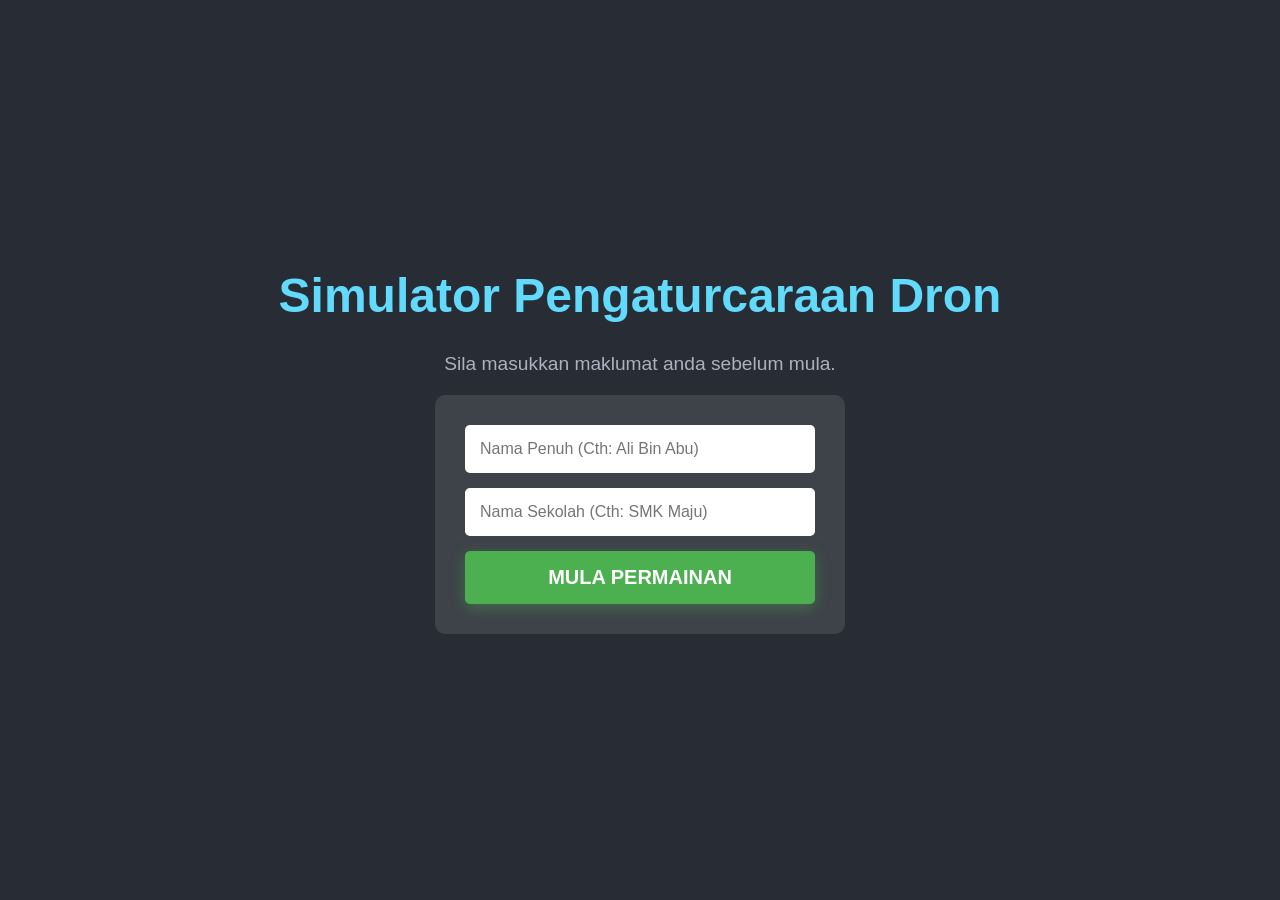
==== dron.html @ 0b9b5139 "Add files via upload" ====
<!DOCTYPE html>
<html lang="ms">
<head>
    <meta charset="UTF-8">
    <meta name="viewport" content="width=device-width, initial-scale=1.0">
    <title>Permainan Dron: Cabaran Pelbagai Laluan</title>
    <style>
        body {
            font-family: 'Segoe UI', Tahoma, Geneva, Verdana, sans-serif;
            background-color: #eceff1;
            margin: 0;
            padding: 20px;
            display: flex;
            justify-content: center;
            gap: 20px;
        }
        h2 { margin-top: 0; color: #333; }

        /* Skrin Mula & Borang */
        #start-screen {
            position: fixed;
            top: 0; left: 0; width: 100%; height: 100%;
            background-color: #282c34;
            color: white;
            display: flex;
            flex-direction: column;
            align-items: center;
            justify-content: center;
            z-index: 1000;
        }

        #start-screen h1 { font-size: 3em; margin-bottom: 10px; color: #61dafb; text-align: center; }
        #start-screen p { font-size: 1.2em; margin-bottom: 20px; color: #abb2bf; text-align: center; }
        
        .registration-form {
            background: rgba(255, 255, 255, 0.1);
            padding: 30px;
            border-radius: 10px;
            display: flex;
            flex-direction: column;
            gap: 15px;
            width: 350px;
            margin-bottom: 30px;
        }

        .registration-form input {
            padding: 15px;
            font-size: 16px;
            border: none;
            border-radius: 5px;
            outline: none;
            font-family: inherit;
        }

        .btn-start-game {
            background-color: #4CAF50;
            color: white;
            border: none;
            padding: 15px 50px;
            font-size: 20px;
            font-weight: bold;
            border-radius: 5px;
            cursor: pointer;
            transition: 0.3s;
            box-shadow: 0 4px 15px rgba(76, 175, 80, 0.4);
            width: 100%;
        }
        .btn-start-game:hover { background-color: #45a049; transform: scale(1.02); }

        /* Bekas Utama Permainan */
        #main-wrapper {
            display: none;
            gap: 20px;
        }
        
        #game-container {
            background: white;
            padding: 20px;
            border-radius: 10px;
            box-shadow: 0 4px 15px rgba(0,0,0,0.1);
        }

        canvas {
            background-color: #e8f5e9;
            border: 2px solid #81c784;
            border-radius: 5px;
        }

        /* Panel Kawalan */
        #control-panel {
            background: white;
            padding: 20px;
            border-radius: 10px;
            box-shadow: 0 4px 15px rgba(0,0,0,0.1);
            width: 320px;
            display: flex;
            flex-direction: column;
        }

        /* Paparan Maklumat Peserta & Pemasa */
        #player-info {
            background: #e3f2fd;
            color: #0d47a1;
            padding: 10px;
            border-radius: 5px;
            margin-bottom: 10px;
            font-weight: bold;
            font-size: 14px;
            text-align: center;
            border: 1px solid #90caf9;
        }

        #timer-display {
            background: #111;
            color: #00ff00;
            font-family: monospace;
            font-size: 24px;
            text-align: center;
            padding: 10px;
            border-radius: 5px;
            margin-bottom: 15px;
            border: 2px solid #333;
        }

        .blocks-grid {
            display: grid;
            grid-template-columns: 1fr 1fr;
            gap: 10px;
            margin-bottom: 20px;
        }

        .btn-block {
            background-color: #4CAF50;
            color: white;
            border: none;
            padding: 12px;
            border-radius: 5px;
            cursor: pointer;
            font-weight: bold;
            transition: 0.2s;
            font-size: 14px;
        }

        .btn-block:hover { background-color: #45a049; }
        .btn-block.takeoff { background-color: #8d6e63; grid-column: span 2; }
        .btn-block.takeoff:hover { background-color: #6d4c41; }

        #program-list {
            background: #282c34;
            color: #abb2bf;
            padding: 15px;
            min-height: 150px;
            border-radius: 5px;
            font-family: monospace;
            margin-bottom: 15px;
            overflow-y: auto;
            max-height: 220px;
        }

        .program-item {
            margin: 5px 0;
            padding-left: 10px;
            border-left: 3px solid #61dafb;
        }

        .action-btns {
            display: grid;
            grid-template-columns: 1fr 1fr;
            gap: 10px;
        }

        .btn-action {
            padding: 12px;
            border: none;
            border-radius: 5px;
            font-weight: bold;
            cursor: pointer;
            color: white;
            font-size: 13px;
        }
        
        .btn-undo { background-color: #ff9800; }
        .btn-undo:hover { background-color: #f57c00; }
        .btn-clear { background-color: #f44336; }
        .btn-clear:hover { background-color: #d32f2f; }
        .btn-run { background-color: #2196F3; grid-column: span 2; font-size: 15px; padding: 15px;}
        .btn-run:hover { background-color: #1976D2; }
        
        #status {
            margin-top: 15px;
            font-weight: bold;
            color: #555;
            padding: 10px;
            background: #f5f5f5;
            border-radius: 5px;
        }
    </style>
</head>
<body>

    <div id="start-screen">
        <h1>Simulator Pengaturcaraan Dron</h1>
        <p>Sila masukkan maklumat anda sebelum mula.</p>
        
        <div class="registration-form">
            <input type="text" id="inputName" placeholder="Nama Penuh (Cth: Ali Bin Abu)" required>
            <input type="text" id="inputSchool" placeholder="Nama Sekolah (Cth: SMK Maju)" required>
            <button class="btn-start-game" onclick="startGame()">MULA PERMAINAN</button>
        </div>
    </div>

    <div id="main-wrapper">
        <div id="game-container">
            <h2>Peta Pelbagai Laluan</h2>
            <canvas id="droneCanvas" width="500" height="500"></canvas>
            <div id="status">Status: Mendarat | Ketinggian: 0</div>
        </div>

        <div id="control-panel">
            <div id="player-info">
                <div id="display-name">Nama: -</div>
                <div id="display-school">Sekolah: -</div>
            </div>

            <div id="timer-display">Masa: 0s</div>
            <h2>Blok Arahan</h2>
            <div class="blocks-grid">
                <button class="btn-block takeoff" onclick="addCommand('takeoff')">takeoff</button>
                <button class="btn-block" onclick="addCommand('forward')">forward</button>
                <button class="btn-block" onclick="addCommand('backward')">backward</button>
                <button class="btn-block" onclick="addCommand('left')">left</button>
                <button class="btn-block" onclick="addCommand('right')">right</button>
                <button class="btn-block" onclick="addCommand('up')">up</button>
                <button class="btn-block" onclick="addCommand('down')">down</button>
            </div>

            <h3>Program Anda:</h3>
            <div id="program-list"></div>

            <div class="action-btns">
                <button class="btn-action btn-undo" onclick="undoCommand()">Undo (Padam 1)</button>
                <button class="btn-action btn-clear" onclick="clearProgram()">Padam Semua</button>
                <button class="btn-action btn-run" onclick="runProgram()">Jalankan Program!</button>
            </div>
        </div>
    </div>

    <script>
        const canvas = document.getElementById('droneCanvas');
        const ctx = canvas.getContext('2d');
        const programList = document.getElementById('program-list');
        const statusText = document.getElementById('status');
        const timerDisplay = document.getElementById('timer-display');

        const gridSize = 50;
        const cols = 10;
        const rows = 10;

        let commands = [];
        let isRunning = false;
        
        let playerName = "";
        let playerSchool = "";
        let timerInterval;
        let secondsElapsed = 0;
        let isTimerRunning = false;

        const startPos = { x: 1, y: 8 }; 
        const endPos = { x: 8, y: 1 };

        let drone = { gx: startPos.x, gy: startPos.y, z: 0, isFlying: false };

        const obstacles = [
            // Blok kiri atas
            {x: 1, y: 4}, {x: 2, y: 4}, {x: 3, y: 4}, {x: 4, y: 4},
            // Blok bawah
            {x: 4, y: 7}, {x: 4, y: 8}, {x: 4, y: 9},
            // Halangan bertebaran di kanan
            {x: 6, y: 5}, {x: 7, y: 5}, {x: 8, y: 5},
            // Tembok pelindung titik TAMAT
            {x: 6, y: 2}, {x: 7, y: 2}, {x: 8, y: 2},
            // Halangan kecil rawak
            {x: 2, y: 1}, {x: 2, y: 2}
        ];

        function startGame() {
            playerName = document.getElementById('inputName').value.trim();
            playerSchool = document.getElementById('inputSchool').value.trim();

            if (playerName === "" || playerSchool === "") {
                alert("Sila isi Nama Penuh dan Nama Sekolah anda terlebih dahulu!");
                return;
            }

            document.getElementById('display-name').innerText = `Nama: ${playerName}`;
            document.getElementById('display-school').innerText = `Sekolah: ${playerSchool}`;
            document.getElementById('start-screen').style.display = 'none';
            document.getElementById('main-wrapper').style.display = 'flex';
            draw();
            
            secondsElapsed = 0;
            isTimerRunning = true;
            timerInterval = setInterval(() => {
                secondsElapsed++;
                timerDisplay.innerText = `Masa: ${secondsElapsed}s`;
            }, 1000);
        }

        function resetDrone() {
            drone = { gx: startPos.x, gy: startPos.y, z: 0, isFlying: false };
            draw();
        }

        function draw() {
            ctx.clearRect(0, 0, canvas.width, canvas.height);

            // Grid
            ctx.strokeStyle = '#c8e6c9';
            ctx.lineWidth = 1;
            for(let i=0; i<=cols; i++) {
                ctx.beginPath(); ctx.moveTo(i*gridSize, 0); ctx.lineTo(i*gridSize, canvas.height); ctx.stroke();
                ctx.beginPath(); ctx.moveTo(0, i*gridSize); ctx.lineTo(canvas.width, i*gridSize); ctx.stroke();
            }

            // Halangan
            ctx.fillStyle = '#607d8b';
            obstacles.forEach(obs => {
                ctx.fillRect(obs.x * gridSize, obs.y * gridSize, gridSize, gridSize);
                ctx.strokeStyle = '#455a64';
                ctx.strokeRect(obs.x * gridSize, obs.y * gridSize, gridSize, gridSize);
            });

            // MULA
            ctx.fillStyle = '#4CAF50';
            ctx.fillRect(startPos.x * gridSize, startPos.y * gridSize, gridSize, gridSize);
            ctx.fillStyle = 'white'; ctx.font = '20px Arial'; ctx.textAlign = 'center'; ctx.textBaseline = 'middle';
            ctx.fillText('MULA', startPos.x * gridSize + 25, startPos.y * gridSize + 25);

            // TAMAT
            ctx.fillStyle = '#FFC107';
            ctx.fillRect(endPos.x * gridSize, endPos.y * gridSize, gridSize, gridSize);
            ctx.fillStyle = 'black'; ctx.fillText('TAMAT', endPos.x * gridSize + 25, endPos.y * gridSize + 25);

            // Dron
            let px = (drone.gx * gridSize) + (gridSize / 2);
            let py = (drone.gy * gridSize) + (gridSize / 2);
            let scale = 1 + (drone.z / 50);
            
            if (drone.isFlying) {
                ctx.beginPath();
                ctx.arc(px, py, 15, 0, Math.PI * 2);
                ctx.fillStyle = 'rgba(0, 0, 0, 0.3)';
                ctx.fill();
            }

            ctx.beginPath(); ctx.arc(px, py, 10 * scale, 0, Math.PI * 2);
            ctx.fillStyle = '#212121'; ctx.fill();

            const propDist = 12 * scale;
            const propSize = 7 * scale;
            ctx.fillStyle = '#f44336';
            ctx.beginPath(); ctx.arc(px - propDist, py - propDist, propSize, 0, Math.PI*2); ctx.fill();
            ctx.beginPath(); ctx.arc(px + propDist, py - propDist, propSize, 0, Math.PI*2); ctx.fill();
            ctx.fillStyle = '#2196F3';
            ctx.beginPath(); ctx.arc(px - propDist, py + propDist, propSize, 0, Math.PI*2); ctx.fill();
            ctx.beginPath(); ctx.arc(px + propDist, py + propDist, propSize, 0, Math.PI*2); ctx.fill();

            statusText.innerText = `Status: ${drone.isFlying ? 'Terbang' : 'Mendarat'} | Ketinggian: ${drone.z}`;
        }

        function addCommand(cmd) {
            if (isRunning || !isTimerRunning) return;
            commands.push(cmd);
            updateProgramUI();
        }

        function undoCommand() {
            if (isRunning || commands.length === 0 || !isTimerRunning) return;
            commands.pop();
            updateProgramUI();
        }

        function updateProgramUI() {
            programList.innerHTML = '';
            commands.forEach((cmd, index) => {
                const div = document.createElement('div');
                div.className = 'program-item';
                div.innerText = `${index + 1}. ${cmd}();`;
                programList.appendChild(div);
            });
            programList.scrollTop = programList.scrollHeight;
        }

        function clearProgram() {
            if (isRunning || !isTimerRunning) return;
            commands = [];
            updateProgramUI();
            resetDrone();
        }

        const sleep = (ms) => new Promise(resolve => setTimeout(resolve, ms));

        async function runProgram() {
            if (commands.length === 0 || isRunning || !isTimerRunning) return;
            
            drone.gx = startPos.x;
            drone.gy = startPos.y;
            drone.z = 0;
            drone.isFlying = false;
            draw();
            await sleep(500);

            isRunning = true;

            if (commands[0] !== 'takeoff') {
                alert("Ralat: Dron mesti 'takeoff' terlebih dahulu sebelum bergerak!");
                isRunning = false; return;
            }

            for (let i = 0; i < commands.length; i++) {
                const cmd = commands[i];
                
                const items = document.querySelectorAll('.program-item');
                items.forEach(el => el.style.color = '#abb2bf');
                items[i].style.color = '#98c379'; 

                if (cmd === 'takeoff' && !drone.isFlying) {
                    drone.isFlying = true; drone.z = 20;
                } 
                else if (drone.isFlying) {
                    switch (cmd) {
                        case 'up': if(drone.z < 60) drone.z += 20; break;
                        case 'down': 
                            drone.z -= 20; 
                            if (drone.z <= 0) { drone.z = 0; drone.isFlying = false; }
                            break;
                        case 'forward': drone.gy -= 1; break;
                        case 'backward': drone.gy += 1; break;
                        case 'left': drone.gx -= 1; break;
                        case 'right': drone.gx += 1; break;
                    }
                }

                draw();
                await sleep(500);

                // Langgar Sempadan
                if (drone.gx < 0 || drone.gx >= cols || drone.gy < 0 || drone.gy >= rows) {
                    alert("Dron terkeluar dari sempadan peta! Cuba lagi.");
                    resetDrone();
                    break;
                }

                // Langgar Halangan
                let isCrash = obstacles.find(o => o.x === drone.gx && o.y === drone.gy);
                if (isCrash) {
                    alert("BAM! Dron melanggar dinding. Cuba perbaiki kod anda.");
                    resetDrone();
                    break;
                }

                // Berjaya Tiba
                if (drone.gx === endPos.x && drone.gy === endPos.y) {
                    clearInterval(timerInterval); // Hentikan masa
                    isTimerRunning = false;
                    
                    alert(`TAHNIAH!\n\nPeserta: ${playerName}\nSekolah: ${playerSchool}\n\nAnda berjaya mendarat!\nMasa Rekod Anda: ${secondsElapsed} Saat.\n\nSila tunggu sebentar, data sedang dihantar...`);
                    
                    // --- KOD HANTAR DATA KE GOOGLE SHEET ---
                    const scriptURL = 'https://script.google.com/macros/s/AKfycbyzfg2c4fN4VI2KKTkDj4-31GwfAxuWi0ogk9OFaI-lx8Lwu63RzQAPMjOYvwWZgEIn/exec';
                    const urlToFetch = `${scriptURL}?action=tambah&nama=${encodeURIComponent(playerName)}&sekolah=${encodeURIComponent(playerSchool)}&masa=${secondsElapsed}`;

                    fetch(urlToFetch)
                        .then(response => response.json())
                        .then(data => {
                            if(data.status === "berjaya"){
                                alert("Data anda telah berjaya direkodkan dalam sistem leaderboard!");
                            }
                        })
                        .catch(error => {
                            console.error('Error:', error);
                            alert("Terdapat ralat semasa menghantar data. Pastikan internet anda stabil.");
                        });
                    // ----------------------------------------
                    
                    break;
                }
            }

            const items = document.querySelectorAll('.program-item');
            items.forEach(el => el.style.color = '#abb2bf');
            isRunning = false;
        }
    </script>
</body>
</html>
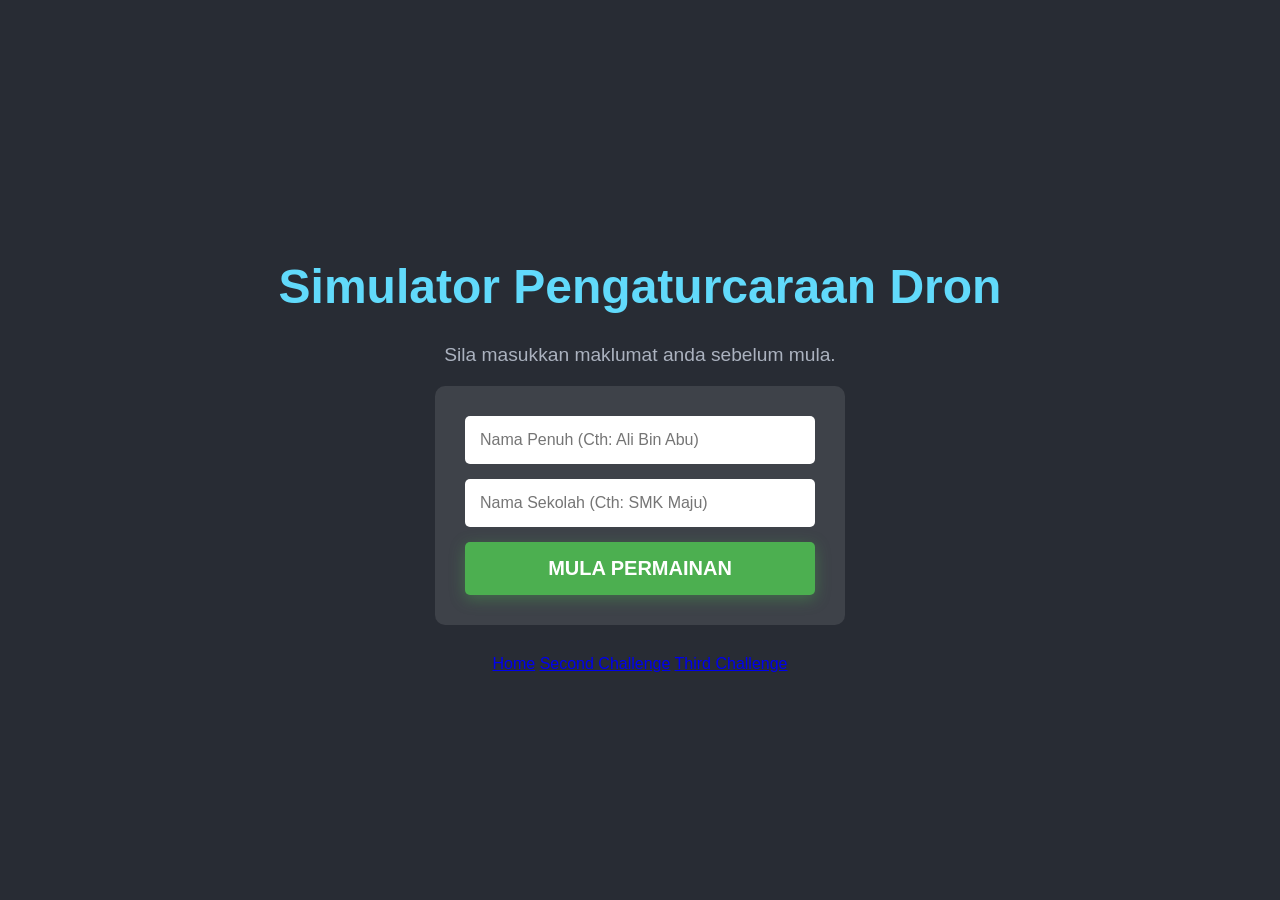
==== commit 054ac733: "Update dron.html" ====
--- a/dron.html
+++ b/dron.html
@@ -196,7 +196,7 @@
         }
     </style>
 </head>
-<body>
+<>
 
     <div id="start-screen">
         <h1>Simulator Pengaturcaraan Dron</h1>
@@ -207,6 +207,10 @@
             <input type="text" id="inputSchool" placeholder="Nama Sekolah (Cth: SMK Maju)" required>
             <button class="btn-start-game" onclick="startGame()">MULA PERMAINAN</button>
         </div>
+        	<nav>
+  <a href="index.html">Home</a>
+  <a href="dron.html">Second Challenge</a>
+  <a href="fc1.HTML">Third Challenge</a>
     </div>
 
     <div id="main-wrapper">
@@ -492,5 +496,10 @@
             isRunning = false;
         }
     </script>
+    	<nav>
+  <a href="index.html">Home</a>
+  <a href="dron.html">Second Challenge</a>
+  <a href="fc1.HTML">Third Challenge</a>
+</nav>
 </body>
-</html>+</html>
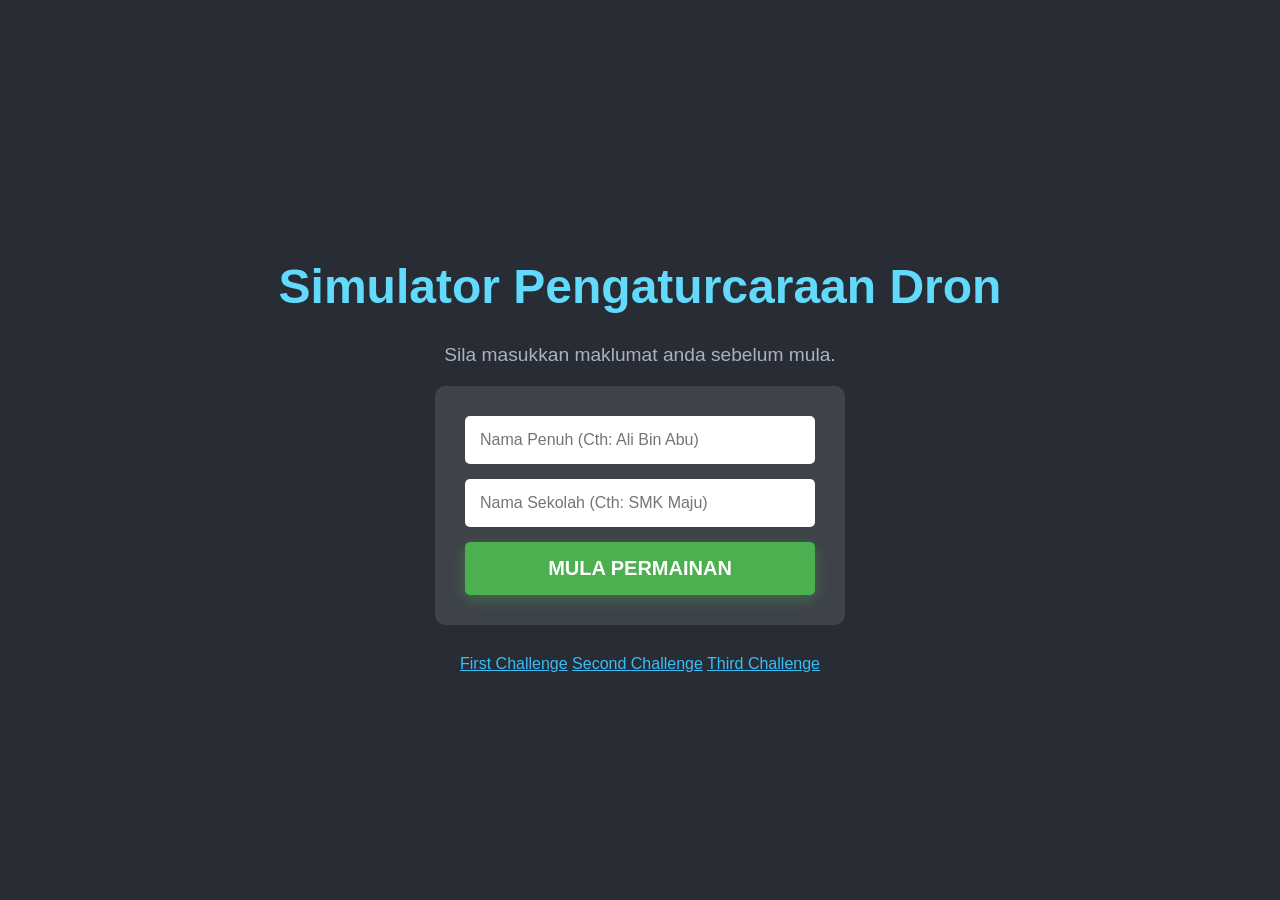
==== commit 5691a1da: "Update dron.html" ====
--- a/dron.html
+++ b/dron.html
@@ -4,6 +4,7 @@
     <meta charset="UTF-8">
     <meta name="viewport" content="width=device-width, initial-scale=1.0">
     <title>Permainan Dron: Cabaran Pelbagai Laluan</title>
+    <link rel="stylesheet" href="style.css">
     <style>
         body {
             font-family: 'Segoe UI', Tahoma, Geneva, Verdana, sans-serif;
@@ -208,7 +209,7 @@
             <button class="btn-start-game" onclick="startGame()">MULA PERMAINAN</button>
         </div>
         	<nav>
-  <a href="index.html">Home</a>
+  <a href="index.html">First Challenge</a>
   <a href="dron.html">Second Challenge</a>
   <a href="fc1.HTML">Third Challenge</a>
     </div>
@@ -497,7 +498,7 @@
         }
     </script>
     	<nav>
-  <a href="index.html">Home</a>
+  <a href="index.html">First Challenge</a>
   <a href="dron.html">Second Challenge</a>
   <a href="fc1.HTML">Third Challenge</a>
 </nav>
--- a/style.css
+++ b/style.css
@@ -0,0 +1,14 @@
+/* 1. Unvisited link (default) */
+a:link {
+  color: #38bdf8; /* Light sky blue */
+}
+
+/* 2. Visited link (This fixes your purple problem!) */
+a:visited {
+  color: #c084fc; /* A bright, readable lavender instead of dark purple */
+}
+
+/* 3. When the user hovers their mouse over it */
+a:hover {
+  color: #ffffff; /* Turns white on hover */
+}
